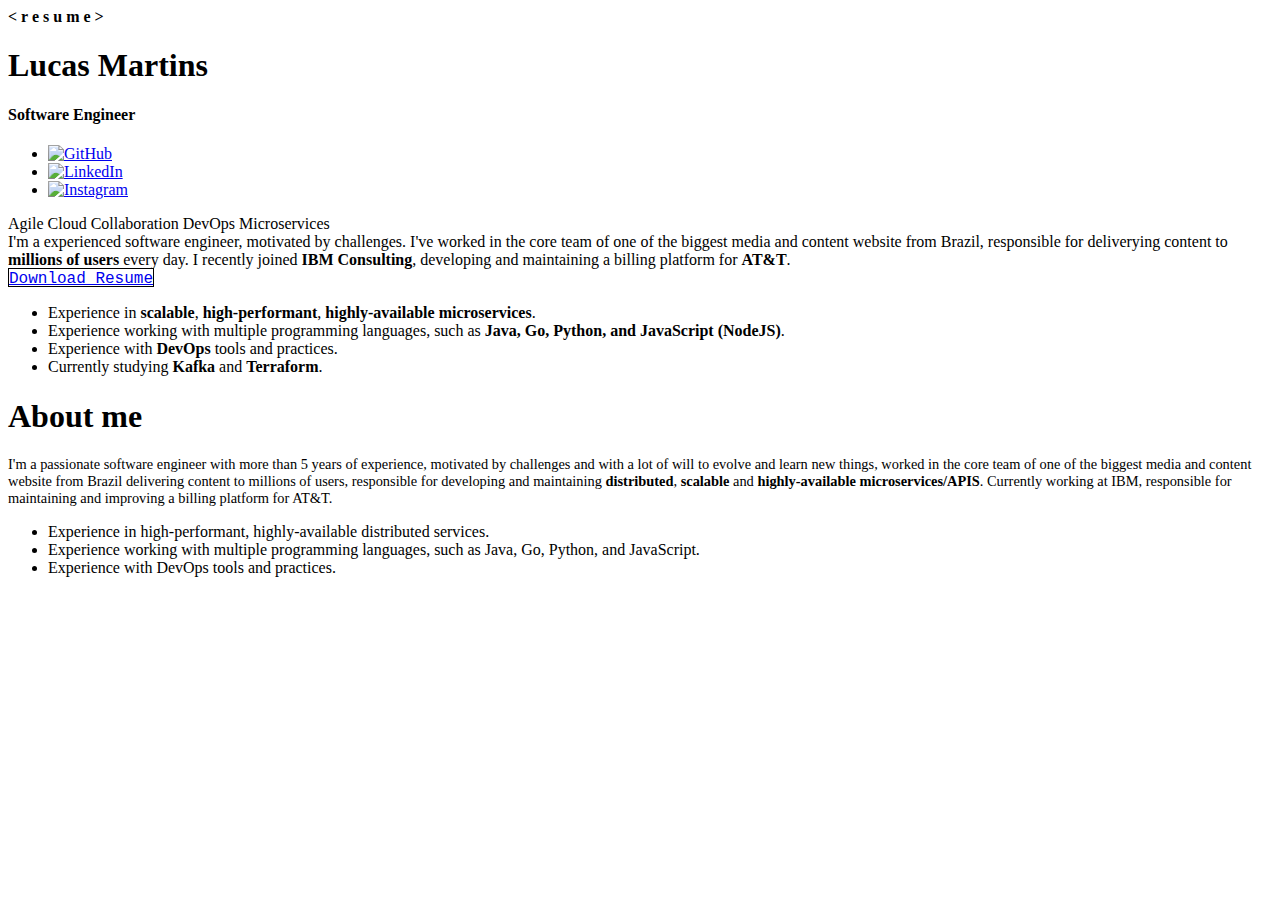
==== index.html @ f09551d9 "fix: updating instagram icon" ====
<!DOCTYPE html>
<html lang="en">

<head>
  <meta charset="UTF-8">
  <meta http-equiv="X-UA-Compatible" content="IE=edge">
  <meta name="viewport" content="width=device-width, initial-scale=1.0">
  <title>Lucas Martins</title>

  <link rel="preconnect" href="https://fonts.googleapis.com">
  <link rel="preconnect" href="https://fonts.gstatic.com" crossorigin>
  <link
    href="https://fonts.googleapis.com/css2?family=Red+Hat+Mono:ital,wght@0,300;0,400;0,500;0,600;0,700;1,300;1,400;1,500;1,600;1,700&display=swap"
    rel="stylesheet">

  <link href="https://cdn.jsdelivr.net/npm/bootstrap@5.1.3/dist/css/bootstrap.min.css" rel="stylesheet"
    integrity="sha384-1BmE4kWBq78iYhFldvKuhfTAU6auU8tT94WrHftjDbrCEXSU1oBoqyl2QvZ6jIW3" crossorigin="anonymous">

  <link rel="stylesheet" href="css/index.css">

</head>

<body class="background-color">

  <div class="page-wrapper w-100 h-100">



    <div class="content w-100 h-100">

      <div class="d-none container-fluid justify-content-center text-center w-100 h-10">
        <div class="d-flex justify-content-center align-items-center  text-center">
          <span style="letter-spacing: .25rem;font-weight: 600;">&#60;resume&#62;</span>
        </div>
      </div>

      <div class="d-flex container-fluid align-items-center h-100">
        <div class="col-sm-12 col-md-6 text-center p-5">
          <h1>Lucas Martins</h1>
          <h4>Software Engineer</h4>
          <div class="social-media-icons">
            <ul>
              <li>
                <a href="https://github.com/mtslucasmartins" target="_blank">
                  <img src="assets/icons/github.png" width="28px" alt="GitHub">
                </a>
              </li>
              <li>
                <a href="https://linkedin.com/in/mtslucasmartins" target="_blank">
                  <img src="assets/icons/linkedin.png" width="28px" alt="LinkedIn">
                </a>
              </li>
              <li>
                <a href="https://instagram.com/mts.lucasmartins" target="_blank">
                  <img src="assets/icons/instagram.png" width="28px" alt="Instagram">
                </a>
              </li>
            </ul>
          </div>

          <span class="badge rounded-pill bg-light text-dark custom-shadow-sm">Agile</span>
          <span class="badge rounded-pill bg-light text-dark custom-shadow-sm">Cloud</span>
          <span class="badge rounded-pill bg-light text-dark custom-shadow-sm">Collaboration</span>
          <span class="badge rounded-pill bg-light text-dark custom-shadow-sm">DevOps</span>
          <span class="badge rounded-pill bg-light text-dark custom-shadow-sm">Microservices</span>


          <div class="row mt-4">
            <div class="container">

              I'm a experienced software engineer, motivated by challenges.
              I've worked in the core team of one of the biggest media and content website from Brazil,
              responsible for deliverying content to <strong>millions of users</strong> every day.
              I recently joined <strong>IBM Consulting</strong>, developing and maintaining a billing platform for
              <strong>AT&T</strong>.
            </div>
          </div>
          <div class="row mt-4">
            <div class="container">
              <a id="btn-download-resume"
                href="https://drive.google.com/file/d/1vW7SmKS0bOOypC0XBLzGLVZ-D9-8W-z6/view?usp=sharing"
                target="_blank" class="btn border py-2 px-5 bg-black text-white"
                style="border-radius: 0; border: solid 1px black !important;">
                <span class="px-3" style="font-family: 'Courier New', Courier, monospace">
                  Download Resume
                </span>
              </a>
            </div>
          </div>
        </div>

        <div class="col-sm-12 col-md-6 text-start p-5">
          <ul class="list-unstyle" style="margin-right: 2.5rem;">
            <li class="py-3">
              Experience in <strong>scalable</strong>, <strong>high-performant</strong>,
              <strong>highly-available</strong> <strong>microservices</strong>.
            </li>
            <li class="py-3">
              Experience working with multiple programming languages, such as <strong>Java, Go, Python, and
                JavaScript (NodeJS)</strong>.
            </li>
            <li class="py-3">
              Experience with <strong>DevOps</strong> tools and practices.
            </li>
            <li class="py-3">
              Currently studying <strong>Kafka</strong> and <strong>Terraform</strong>.
            </li>
          </ul>
        </div>
      </div>
      <div class="d-none container-fluid align-items-center text-center w-100 h-10">
        <div class="col text-center">
          <div class="arrow arrow-left"></div>
          <div class="arrow arrow-right"></div>
        </div>
      </div>
    </div>


    <div class="d-none content w-100 h-100 bg-black text-white">
      <div class="d-flex container-fluid align-items-center h-100">

        <div class="col-sm-12 offset-md-6 col-md-6 text-center p-5">
          <h1>About me</h1>
          <p class="mt-3" style="font-size: 0.9rem">
            I'm a passionate software engineer with more than 5 years of experience,
            motivated by challenges and with a lot of will to evolve and learn new things,
            worked in the core team of one of the biggest media and content website from Brazil
            delivering content to millions of users, responsible for developing and maintaining
            <strong>distributed</strong>, <strong>scalable</strong> and <strong>highly-available</strong>
            <strong>microservices/APIS</strong>.
            Currently working at IBM, responsible for maintaining and improving a billing platform for AT&T.
          </p>
        </div>
      </div>
    </div>
  </div>


  <div class="d-none container-fluid">
    <ul>
      <li>
        Experience in high-performant, highly-available distributed services.
      </li>
      <li>
        Experience working with multiple programming languages, such as Java, Go, Python, and JavaScript.
      </li>
      <li>
        Experience with DevOps tools and practices.
      </li>
    </ul>
  </div>

</body>

</html>
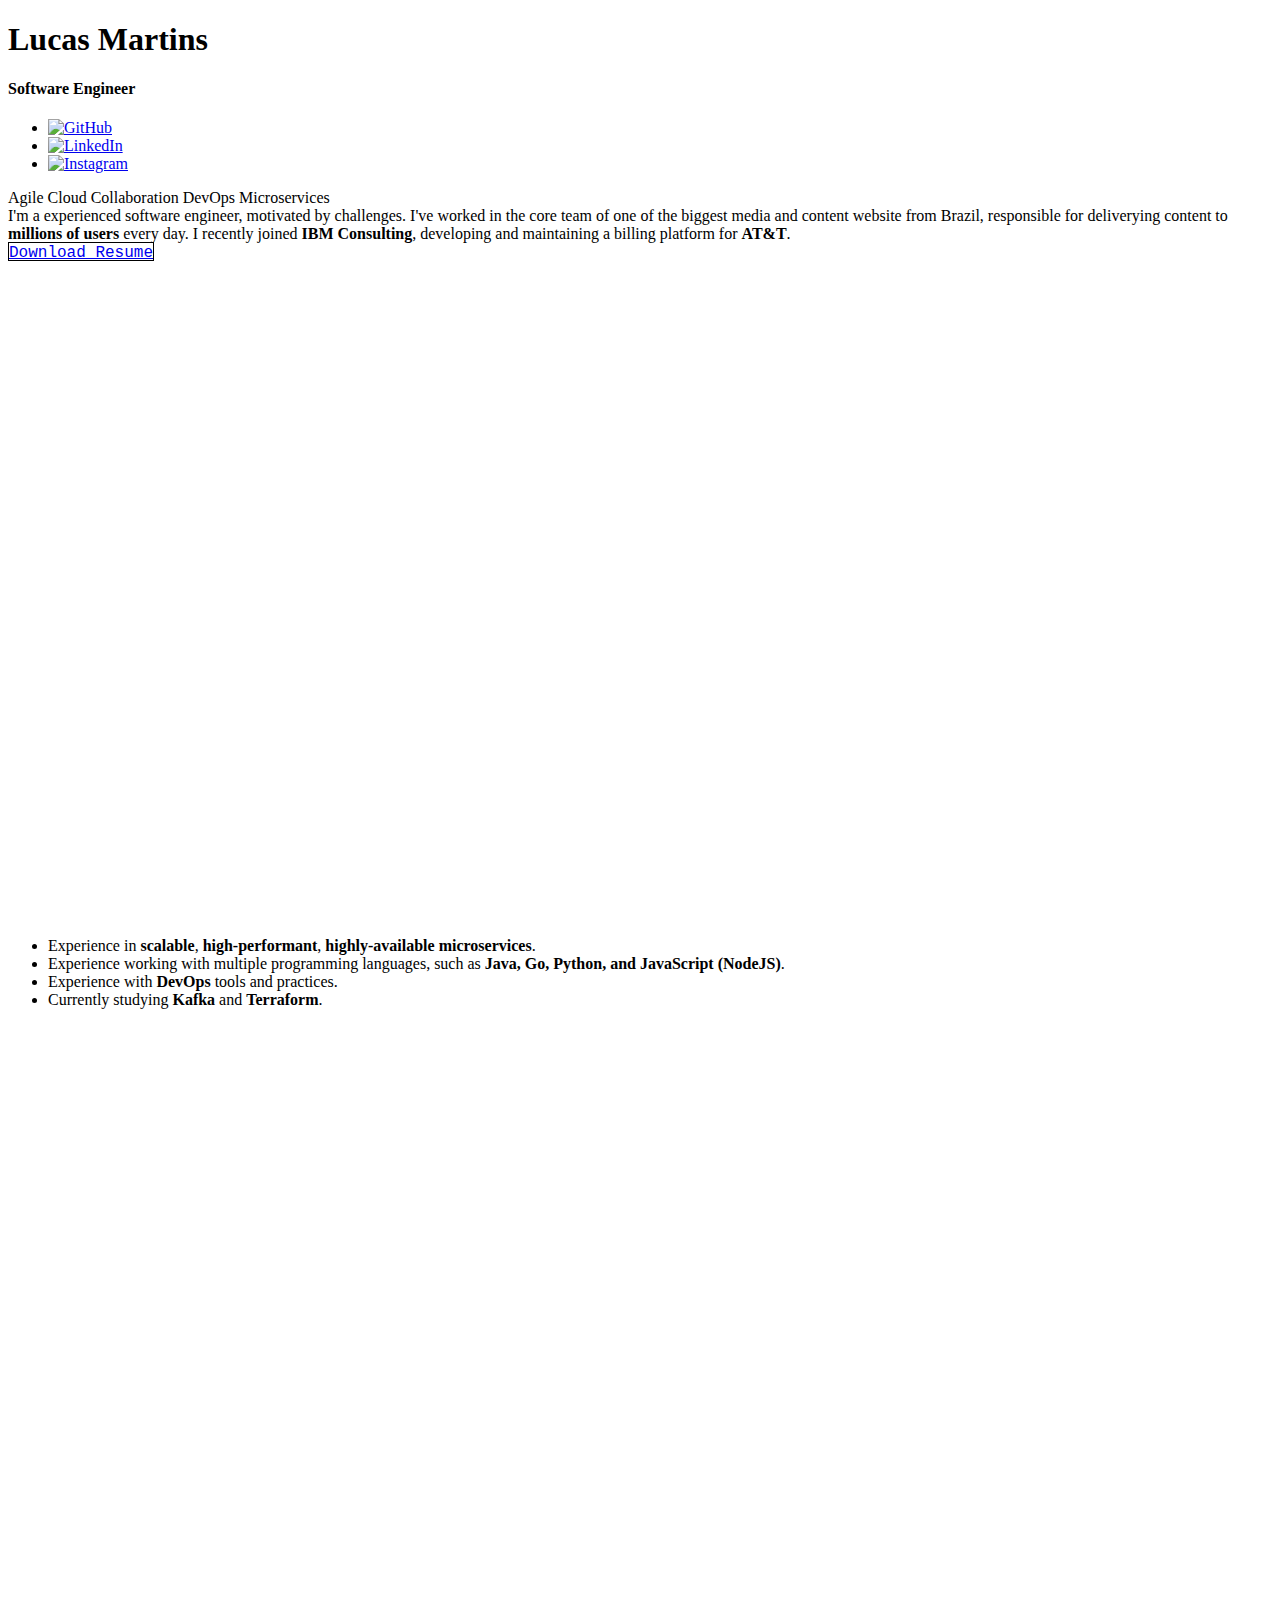
==== commit f8f9ff60: "feat: responsiveness" ====
--- a/index.html
+++ b/index.html
@@ -21,134 +21,92 @@
 </head>
 
 <body class="background-color">
+  <div class="page-wrapper w-100 h-100">
+    <div class="content w-100 h-100">
 
-  <div class="page-wrapper w-100 h-100">
+      <div class="container-fluid align-items-center h-100">
+        <div class="row align-items-center">
+          <div class="d-flex col-lg-6 align-items-center text-center p-5" style="height: 100vh;">
+            <div class="content">
+              <h1>Lucas Martins</h1>
+              <h4>Software Engineer</h4>
+              <div class="social-media-icons">
+                <ul>
+                  <li>
+                    <a href="https://github.com/mtslucasmartins" target="_blank">
+                      <img src="assets/icons/github.png" width="28px" alt="GitHub">
+                    </a>
+                  </li>
+                  <li>
+                    <a href="https://linkedin.com/in/mtslucasmartins" target="_blank">
+                      <img src="assets/icons/linkedin.png" width="28px" alt="LinkedIn">
+                    </a>
+                  </li>
+                  <li>
+                    <a href="https://instagram.com/mts.lucasmartins" target="_blank">
+                      <img src="assets/icons/instagram.png" width="28px" alt="Instagram">
+                    </a>
+                  </li>
+                </ul>
+              </div>
+
+              <span class="badge rounded-pill bg-light text-dark custom-shadow-sm">Agile</span>
+              <span class="badge rounded-pill bg-light text-dark custom-shadow-sm">Cloud</span>
+              <span class="badge rounded-pill bg-light text-dark custom-shadow-sm">Collaboration</span>
+              <span class="badge rounded-pill bg-light text-dark custom-shadow-sm">DevOps</span>
+              <span class="badge rounded-pill bg-light text-dark custom-shadow-sm">Microservices</span>
 
 
+              <div class="row mt-4">
+                <div class="container">
 
-    <div class="content w-100 h-100">
+                  I'm a experienced software engineer, motivated by challenges.
+                  I've worked in the core team of one of the biggest media and content website from Brazil,
+                  responsible for deliverying content to <strong>millions of users</strong> every day.
+                  I recently joined <strong>IBM Consulting</strong>, developing and maintaining a billing platform for
+                  <strong>AT&T</strong>.
+                </div>
+              </div>
+              <div class="row mt-4">
+                <div class="container">
+                  <a id="btn-download-resume"
+                    href="https://drive.google.com/file/d/1vW7SmKS0bOOypC0XBLzGLVZ-D9-8W-z6/view?usp=sharing"
+                    target="_blank" class="btn border py-2 px-5 bg-black text-white"
+                    style="border-radius: 0; border: solid 1px black !important;">
+                    <span class="px-3" style="font-family: 'Courier New', Courier, monospace">
+                      Download Resume
+                    </span>
+                  </a>
+                </div>
+              </div>
+            </div>
+          </div>
 
-      <div class="d-none container-fluid justify-content-center text-center w-100 h-10">
-        <div class="d-flex justify-content-center align-items-center  text-center">
-          <span style="letter-spacing: .25rem;font-weight: 600;">&#60;resume&#62;</span>
+          <div class="d-sm-none d-lg-flex col-lg-6 align-items-center text-start p-5" style="height: 100vh;">
+            <div class="content">
+
+              <ul class="list-unstyle" style="margin-right: 2.5rem;">
+                <li class="py-3">
+                  Experience in <strong>scalable</strong>, <strong>high-performant</strong>,
+                  <strong>highly-available</strong> <strong>microservices</strong>.
+                </li>
+                <li class="py-3">
+                  Experience working with multiple programming languages, such as <strong>Java, Go, Python, and
+                    JavaScript (NodeJS)</strong>.
+                </li>
+                <li class="py-3">
+                  Experience with <strong>DevOps</strong> tools and practices.
+                </li>
+                <li class="py-3">
+                  Currently studying <strong>Kafka</strong> and <strong>Terraform</strong>.
+                </li>
+              </ul>
+            </div>
+          </div>
         </div>
       </div>
 
-      <div class="d-flex container-fluid align-items-center h-100">
-        <div class="col-sm-12 col-md-6 text-center p-5">
-          <h1>Lucas Martins</h1>
-          <h4>Software Engineer</h4>
-          <div class="social-media-icons">
-            <ul>
-              <li>
-                <a href="https://github.com/mtslucasmartins" target="_blank">
-                  <img src="assets/icons/github.png" width="28px" alt="GitHub">
-                </a>
-              </li>
-              <li>
-                <a href="https://linkedin.com/in/mtslucasmartins" target="_blank">
-                  <img src="assets/icons/linkedin.png" width="28px" alt="LinkedIn">
-                </a>
-              </li>
-              <li>
-                <a href="https://instagram.com/mts.lucasmartins" target="_blank">
-                  <img src="assets/icons/instagram.png" width="28px" alt="Instagram">
-                </a>
-              </li>
-            </ul>
-          </div>
-
-          <span class="badge rounded-pill bg-light text-dark custom-shadow-sm">Agile</span>
-          <span class="badge rounded-pill bg-light text-dark custom-shadow-sm">Cloud</span>
-          <span class="badge rounded-pill bg-light text-dark custom-shadow-sm">Collaboration</span>
-          <span class="badge rounded-pill bg-light text-dark custom-shadow-sm">DevOps</span>
-          <span class="badge rounded-pill bg-light text-dark custom-shadow-sm">Microservices</span>
-
-
-          <div class="row mt-4">
-            <div class="container">
-
-              I'm a experienced software engineer, motivated by challenges.
-              I've worked in the core team of one of the biggest media and content website from Brazil,
-              responsible for deliverying content to <strong>millions of users</strong> every day.
-              I recently joined <strong>IBM Consulting</strong>, developing and maintaining a billing platform for
-              <strong>AT&T</strong>.
-            </div>
-          </div>
-          <div class="row mt-4">
-            <div class="container">
-              <a id="btn-download-resume"
-                href="https://drive.google.com/file/d/1vW7SmKS0bOOypC0XBLzGLVZ-D9-8W-z6/view?usp=sharing"
-                target="_blank" class="btn border py-2 px-5 bg-black text-white"
-                style="border-radius: 0; border: solid 1px black !important;">
-                <span class="px-3" style="font-family: 'Courier New', Courier, monospace">
-                  Download Resume
-                </span>
-              </a>
-            </div>
-          </div>
-        </div>
-
-        <div class="col-sm-12 col-md-6 text-start p-5">
-          <ul class="list-unstyle" style="margin-right: 2.5rem;">
-            <li class="py-3">
-              Experience in <strong>scalable</strong>, <strong>high-performant</strong>,
-              <strong>highly-available</strong> <strong>microservices</strong>.
-            </li>
-            <li class="py-3">
-              Experience working with multiple programming languages, such as <strong>Java, Go, Python, and
-                JavaScript (NodeJS)</strong>.
-            </li>
-            <li class="py-3">
-              Experience with <strong>DevOps</strong> tools and practices.
-            </li>
-            <li class="py-3">
-              Currently studying <strong>Kafka</strong> and <strong>Terraform</strong>.
-            </li>
-          </ul>
-        </div>
-      </div>
-      <div class="d-none container-fluid align-items-center text-center w-100 h-10">
-        <div class="col text-center">
-          <div class="arrow arrow-left"></div>
-          <div class="arrow arrow-right"></div>
-        </div>
-      </div>
     </div>
-
-
-    <div class="d-none content w-100 h-100 bg-black text-white">
-      <div class="d-flex container-fluid align-items-center h-100">
-
-        <div class="col-sm-12 offset-md-6 col-md-6 text-center p-5">
-          <h1>About me</h1>
-          <p class="mt-3" style="font-size: 0.9rem">
-            I'm a passionate software engineer with more than 5 years of experience,
-            motivated by challenges and with a lot of will to evolve and learn new things,
-            worked in the core team of one of the biggest media and content website from Brazil
-            delivering content to millions of users, responsible for developing and maintaining
-            <strong>distributed</strong>, <strong>scalable</strong> and <strong>highly-available</strong>
-            <strong>microservices/APIS</strong>.
-            Currently working at IBM, responsible for maintaining and improving a billing platform for AT&T.
-          </p>
-        </div>
-      </div>
-    </div>
-  </div>
-
-
-  <div class="d-none container-fluid">
-    <ul>
-      <li>
-        Experience in high-performant, highly-available distributed services.
-      </li>
-      <li>
-        Experience working with multiple programming languages, such as Java, Go, Python, and JavaScript.
-      </li>
-      <li>
-        Experience with DevOps tools and practices.
-      </li>
-    </ul>
   </div>
 
 </body>
